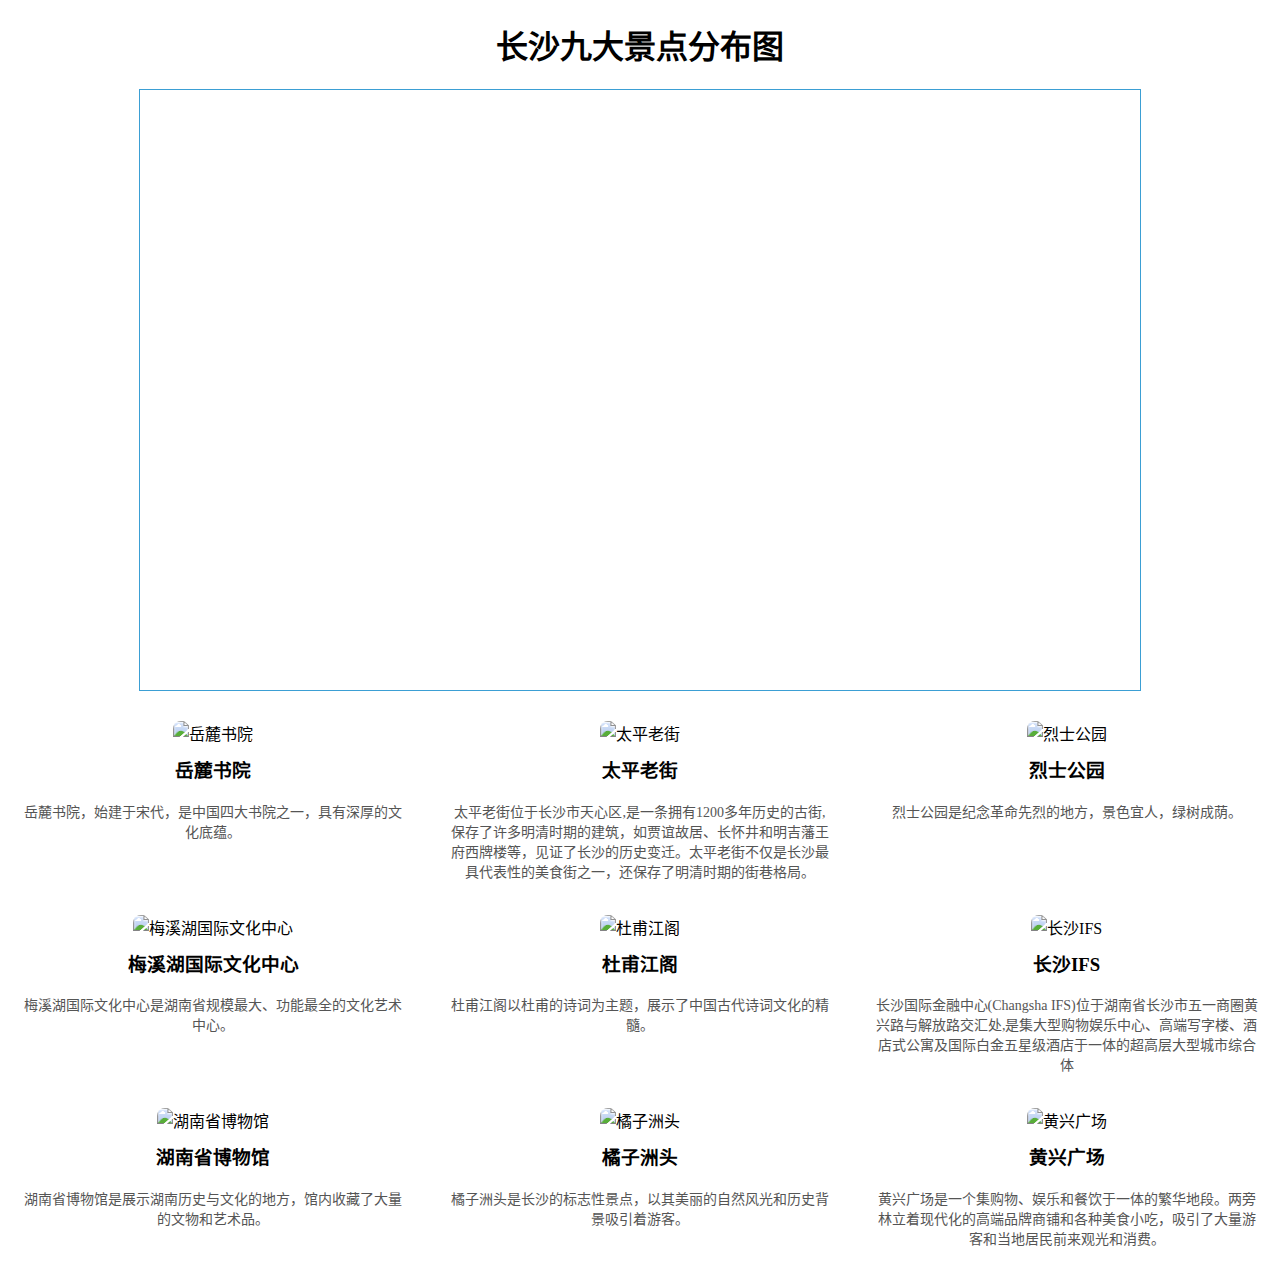
==== map1.html @ f801877c "Update map1.html" ====
<!DOCTYPE html>
<html lang="zh-CN">
<head>
    <meta charset="utf-8">
    <title>长沙九大景点分布图</title>
    <meta name="viewport" content="initial-scale=1.0, user-scalable=no">
    <meta http-equiv="X-UA-Compatible" content="IE=Edge">
    <style>
        body, html, #container {
            margin: 0;
            padding: 0;
            height: 100%;
            width: 100%;
            font-family: "微软雅黑";
        }

        #map1 {
            width: 90%;
            max-width: 1000px;
            height: 600px;
            margin: 0 auto;
            border: 1px solid #3b9fd4;
        }

        h1 {
            text-align: center;
        }

        .spot-container {
            display: flex;
            flex-wrap: wrap;
            justify-content: space-around;
            margin-top: 30px;
        }

        .spot {
            width: 30%;
            margin-bottom: 20px;
            text-align: center;
        }

        .spot img {
            width: 100%;
            height: auto;
            border-radius: 8px;
        }

        .spot h3 {
            margin-top: 10px;
        }

        .spot p {
            font-size: 14px;
            color: #555;
        }
    </style>
    <script src="https://api.map.baidu.com/api?v=3.0&ak=u12fawL0duezKEULOrQJYAZ8Ad51EcHr"></script>
</head>
<body>
    <h1>长沙九大景点分布图</h1>

    <!-- 百度地图容器 -->
    <div id="map1"></div>

    <!-- 九大景点介绍 -->
    <div class="spot-container">
        <div class="spot">
            <img src="picture/岳麓书院.jpg" alt="岳麓书院">
            <h3>岳麓书院</h3>
            <p>岳麓书院，始建于宋代，是中国四大书院之一，具有深厚的文化底蕴。</p>
        </div>
        <div class="spot">
            <img src="picture/长沙街道.jpeg" alt="太平老街">
            <h3>太平老街</h3>
            <p>太平老街位于长沙市天心区,是一条拥有1200多年历史的古街,保存了许多明清时期的建筑，如贾谊故居、长怀井和明吉藩王府西牌楼等，见证了长沙的历史变迁。太平老街不仅是长沙最具代表性的美食街之一，还保存了明清时期的街巷格局。</p>
        </div>
        <div class="spot">
            <img src="picture/烈士公园.jpg" alt="烈士公园">
            <h3>烈士公园</h3>
            <p>烈士公园是纪念革命先烈的地方，景色宜人，绿树成荫。</p>
        </div>
        <div class="spot">
            <img src="picture/梅溪湖.jpg" alt="梅溪湖国际文化中心">
            <h3>梅溪湖国际文化中心</h3>
            <p>梅溪湖国际文化中心是湖南省规模最大、功能最全的文化艺术中心。</p>
        </div>
        <div class="spot">
            <img src="picture/杜甫江阁.jpg" alt="杜甫江阁">
            <h3>杜甫江阁</h3>
            <p>杜甫江阁以杜甫的诗词为主题，展示了中国古代诗词文化的精髓。</p>
        </div>
        <div class="spot">
            <img src="picture/IFS.jpg" alt="长沙IFS">
            <h3>长沙IFS</h3>
            <p>长沙国际金融中心(Changsha IFS)位于湖南省长沙市五一商圈黄兴路与解放路交汇处,是集大型购物娱乐中心、高端写字楼、酒店式公寓及国际白金五星级酒店于一体的超高层大型城市综合体</p>
        </div>
        <div class="spot">
            <img src="picture/博物馆.jpg" alt="湖南省博物馆">
            <h3>湖南省博物馆</h3>
            <p>湖南省博物馆是展示湖南历史与文化的地方，馆内收藏了大量的文物和艺术品。</p>
        </div>
        <div class="spot">
            <img src="picture/橘子洲.png" alt="橘子洲头">
            <h3>橘子洲头</h3>
            <p>橘子洲头是长沙的标志性景点，以其美丽的自然风光和历史背景吸引着游客。</p>
        </div>
        <div class="spot">
            <img src="picture/黄兴广场.jpg" alt="黄兴广场">
            <h3>黄兴广场</h3>
            <p>黄兴广场是一个集购物、娱乐和餐饮于一体的繁华地段。两旁林立着现代化的高端品牌商铺和各种美食小吃，吸引了大量游客和当地居民前来观光和消费。</p>
        </div>
    </div>

    <script>
        // 初始化百度地图
        var map = new BMap.Map("map1");
        map.centerAndZoom(new BMap.Point(112.9793, 28.2135), 13);  // 五一广场位置
        map.enableScrollWheelZoom(true);  // 启用滚轮缩放

        // 创建九大景点的标记
        var locations = [
            {point: new BMap.Point(112.975234, 28.190399), title: "杜甫江阁"},
            {point: new BMap.Point(112.978715, 28.199138), title: "太平老街"},
            {point: new BMap.Point(112.999736, 28.217654), title: "湖南省博物馆"},
            {point: new BMap.Point(112.968132, 28.191286), title: "橘子洲"},
            {point: new BMap.Point(112.946304, 28.186467), title: "岳麓书院"},
            {point: new BMap.Point(112.984985, 28.198061), title: "长沙IFS"},
            {point: new BMap.Point(113.005862, 28.214741), title: "烈士公园"},
            {point: new BMap.Point(112.91344, 28.202382), title: "梅溪湖文化艺术中心"},
            {point: new BMap.Point(112.982951, 28.194376), title: "黄兴广场"}
        ];

        // 添加标记和信息窗口
        locations.forEach(function(location) {
            var marker = new BMap.Marker(location.point);
            map.addOverlay(marker);

            var infoWindow = new BMap.InfoWindow(location.title);  // 信息窗口内容
            marker.addEventListener("click", function() {
                this.openInfoWindow(infoWindow);
            });
        });
    </script>
</body>
</html>
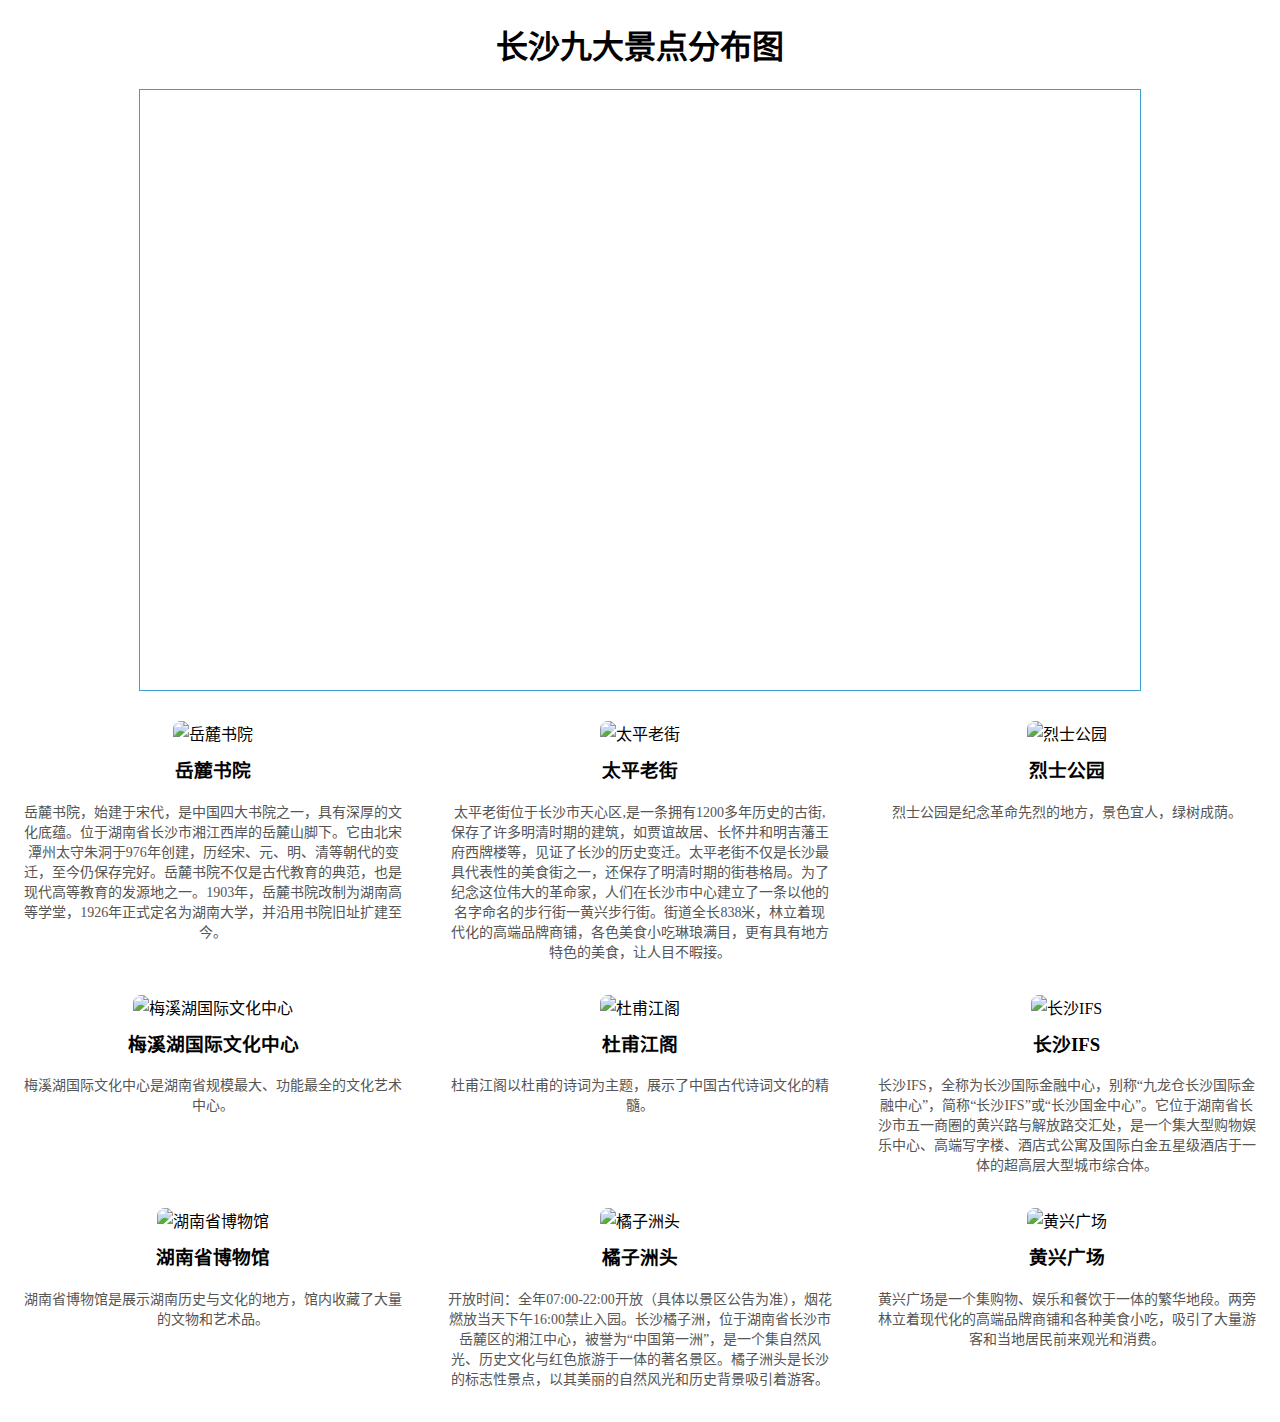
==== commit 35424aed: "Update map1.html" ====
--- a/map1.html
+++ b/map1.html
@@ -67,12 +67,12 @@
         <div class="spot">
             <img src="picture/岳麓书院.jpg" alt="岳麓书院">
             <h3>岳麓书院</h3>
-            <p>岳麓书院，始建于宋代，是中国四大书院之一，具有深厚的文化底蕴。</p>
+            <p>岳麓书院，始建于宋代，是中国四大书院之一，具有深厚的文化底蕴。位于湖南省长沙市湘江西岸的岳麓山脚下。‌它由北宋潭州太守朱洞于976年创建，历经宋、元、明、清等朝代的变迁，至今仍保存完好。岳麓书院不仅是古代教育的典范，也是现代高等教育的发源地之一。1903年，岳麓书院改制为湖南高等学堂，1926年正式定名为湖南大学，并沿用书院旧址扩建至今。‌</p>
         </div>
         <div class="spot">
             <img src="picture/长沙街道.jpeg" alt="太平老街">
             <h3>太平老街</h3>
-            <p>太平老街位于长沙市天心区,是一条拥有1200多年历史的古街,保存了许多明清时期的建筑，如贾谊故居、长怀井和明吉藩王府西牌楼等，见证了长沙的历史变迁。太平老街不仅是长沙最具代表性的美食街之一，还保存了明清时期的街巷格局。</p>
+            <p>太平老街位于长沙市天心区,是一条拥有1200多年历史的古街,保存了许多明清时期的建筑，如贾谊故居、长怀井和明吉藩王府西牌楼等，见证了长沙的历史变迁。太平老街不仅是长沙最具代表性的美食街之一，还保存了明清时期的街巷格局。为了纪念这位伟大的革命家，人们在长沙市中心建立了一条以他的名字命名的步行街一黄兴步行街。街道全长838米，林立着现代化的高端品牌商铺，各色美食小吃琳琅满目，更有具有地方特色的美食，让人目不暇接。</p>
         </div>
         <div class="spot">
             <img src="picture/烈士公园.jpg" alt="烈士公园">
@@ -92,7 +92,7 @@
         <div class="spot">
             <img src="picture/IFS.jpg" alt="长沙IFS">
             <h3>长沙IFS</h3>
-            <p>长沙国际金融中心(Changsha IFS)位于湖南省长沙市五一商圈黄兴路与解放路交汇处,是集大型购物娱乐中心、高端写字楼、酒店式公寓及国际白金五星级酒店于一体的超高层大型城市综合体</p>
+            <p>‌长沙IFS‌，全称为‌长沙国际金融中心‌，别称“九龙仓长沙国际金融中心”，简称“长沙IFS”或“长沙国金中心”。它位于湖南省长沙市五一商圈的黄兴路与解放路交汇处，是一个集大型购物娱乐中心、高端写字楼、酒店式公寓及国际白金五星级酒店于一体的超高层大型城市综合体。</p>
         </div>
         <div class="spot">
             <img src="picture/博物馆.jpg" alt="湖南省博物馆">
@@ -102,7 +102,7 @@
         <div class="spot">
             <img src="picture/橘子洲.png" alt="橘子洲头">
             <h3>橘子洲头</h3>
-            <p>橘子洲头是长沙的标志性景点，以其美丽的自然风光和历史背景吸引着游客。</p>
+            <p>‌开放时间‌：全年07:00-22:00开放（具体以景区公告为准），烟花燃放当天下午16:00禁止入园。长沙橘子洲，位于湖南省长沙市岳麓区的湘江中心，被誉为“中国第一洲”，是一个集自然风光、历史文化与红色旅游于一体的著名景区。橘子洲头是长沙的标志性景点，以其美丽的自然风光和历史背景吸引着游客。</p>
         </div>
         <div class="spot">
             <img src="picture/黄兴广场.jpg" alt="黄兴广场">
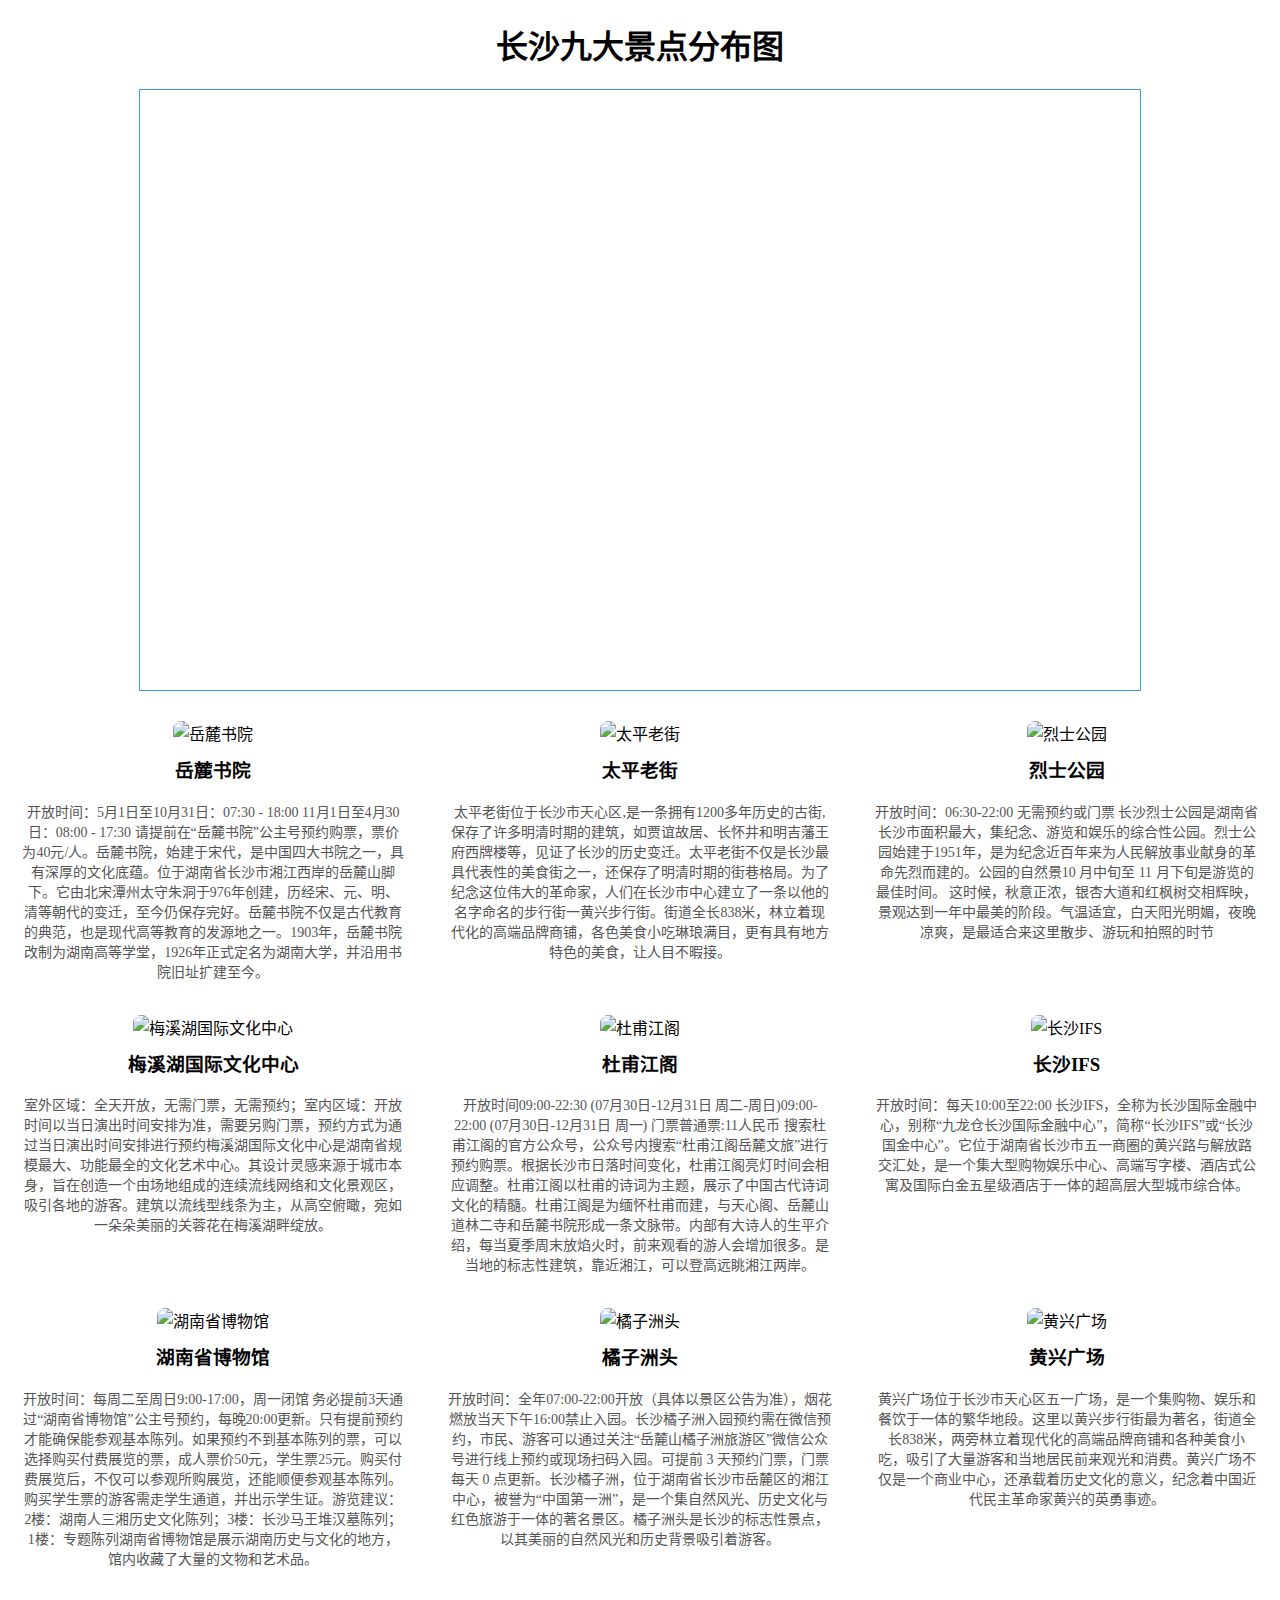
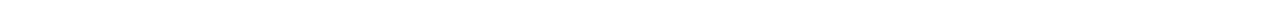
==== commit d8e21000: "Update map1.html" ====
--- a/map1.html
+++ b/map1.html
@@ -67,7 +67,7 @@
         <div class="spot">
             <img src="picture/岳麓书院.jpg" alt="岳麓书院">
             <h3>岳麓书院</h3>
-            <p>岳麓书院，始建于宋代，是中国四大书院之一，具有深厚的文化底蕴。位于湖南省长沙市湘江西岸的岳麓山脚下。‌它由北宋潭州太守朱洞于976年创建，历经宋、元、明、清等朝代的变迁，至今仍保存完好。岳麓书院不仅是古代教育的典范，也是现代高等教育的发源地之一。1903年，岳麓书院改制为湖南高等学堂，1926年正式定名为湖南大学，并沿用书院旧址扩建至今。‌</p>
+            <p>开放时间：5月1日至10月31日：07:30 - 18:00 11月1日至4月30日：08:00 - 17:30 请提前在“岳麓书院”公主号预约购票，票价为40元/人。岳麓书院，始建于宋代，是中国四大书院之一，具有深厚的文化底蕴。位于湖南省长沙市湘江西岸的岳麓山脚下。‌它由北宋潭州太守朱洞于976年创建，历经宋、元、明、清等朝代的变迁，至今仍保存完好。岳麓书院不仅是古代教育的典范，也是现代高等教育的发源地之一。1903年，岳麓书院改制为湖南高等学堂，1926年正式定名为湖南大学，并沿用书院旧址扩建至今。‌</p>
         </div>
         <div class="spot">
             <img src="picture/长沙街道.jpeg" alt="太平老街">
@@ -77,37 +77,37 @@
         <div class="spot">
             <img src="picture/烈士公园.jpg" alt="烈士公园">
             <h3>烈士公园</h3>
-            <p>烈士公园是纪念革命先烈的地方，景色宜人，绿树成荫。</p>
+            <p>开放时间：06:30-22:00 无需预约或门票 长沙烈士公园是湖南省长沙市面积最大，集纪念、游览和娱乐的综合性公园。烈士公园始建于1951年，是为纪念近百年来为人民解放事业献身的革命先烈而建的。公园的自然景10 月中旬至 11 月下旬是游览的最佳时间。 这时候，秋意正浓，银杏大道和红枫树交相辉映，景观达到一年中最美的阶段。气温适宜，白天阳光明媚，夜晚凉爽，是最适合来这里散步、游玩和拍照的时节</p>
         </div>
         <div class="spot">
             <img src="picture/梅溪湖.jpg" alt="梅溪湖国际文化中心">
             <h3>梅溪湖国际文化中心</h3>
-            <p>梅溪湖国际文化中心是湖南省规模最大、功能最全的文化艺术中心。</p>
+            <p>室外区域‌：全天开放，无需门票，无需预约‌；室内区域‌：开放时间以当日演出时间安排为准，需要另购门票，预约方式为通过当日演出时间安排进行预约‌梅溪湖国际文化中心是湖南省规模最大、功能最全的文化艺术中心。其设计灵感来源于城市本身，旨在创造一个由场地组成的连续流线网络和文化景观区，吸引各地的游客。建筑以流线型线条为主，从高空俯瞰，宛如一朵朵美丽的关蓉花在梅溪湖畔绽放。</p>
         </div>
         <div class="spot">
             <img src="picture/杜甫江阁.jpg" alt="杜甫江阁">
             <h3>杜甫江阁</h3>
-            <p>杜甫江阁以杜甫的诗词为主题，展示了中国古代诗词文化的精髓。</p>
+            <p>开放时间09:00-22:30 (07月30日-12月31日 周二-周日)09:00-22:00 (07月30日-12月31日 周一) 门票普通票:11人民币 搜索杜甫江阁的官方公众号，公众号内搜索“杜甫江阁岳麓文旅”进行预约购票。根据长沙市日落时间变化，杜甫江阁亮灯时间会相应调整。杜甫江阁以杜甫的诗词为主题，展示了中国古代诗词文化的精髓。杜甫江阁是为缅怀杜甫而建，与天心阁、岳麓山道林二寺和岳麓书院形成一条文脉带。内部有大诗人的生平介绍，每当夏季周末放焰火时，前来观看的游人会增加很多。是当地的标志性建筑，靠近湘江，可以登高远眺湘江两岸。</p>
         </div>
         <div class="spot">
             <img src="picture/IFS.jpg" alt="长沙IFS">
             <h3>长沙IFS</h3>
-            <p>‌长沙IFS‌，全称为‌长沙国际金融中心‌，别称“九龙仓长沙国际金融中心”，简称“长沙IFS”或“长沙国金中心”。它位于湖南省长沙市五一商圈的黄兴路与解放路交汇处，是一个集大型购物娱乐中心、高端写字楼、酒店式公寓及国际白金五星级酒店于一体的超高层大型城市综合体。</p>
+            <p>‌开放时间：每天10:00至22:00‌‌ 长沙IFS‌，全称为‌长沙国际金融中心‌，别称“九龙仓长沙国际金融中心”，简称“长沙IFS”或“长沙国金中心”。它位于湖南省长沙市五一商圈的黄兴路与解放路交汇处，是一个集大型购物娱乐中心、高端写字楼、酒店式公寓及国际白金五星级酒店于一体的超高层大型城市综合体。</p>
         </div>
         <div class="spot">
             <img src="picture/博物馆.jpg" alt="湖南省博物馆">
             <h3>湖南省博物馆</h3>
-            <p>湖南省博物馆是展示湖南历史与文化的地方，馆内收藏了大量的文物和艺术品。</p>
+            <p>开放时间：每周二至周日9:00-17:00，周一闭馆 务必提前3天通过“湖南省博物馆”公主号预约，每晚20:00更新。只有提前预约才能确保能参观基本陈列。如果预约不到基本陈列的票，可以选择购买付费展览的票，成人票价50元，学生票25元。购买付费展览后，不仅可以参观所购展览，还能顺便参观基本陈列。购买学生票的游客需走学生通道，并出示学生证。游览建议：2楼：湖南人三湘历史文化陈列；3楼：长沙马王堆汉墓陈列；1楼：专题陈列湖南省博物馆是展示湖南历史与文化的地方，馆内收藏了大量的文物和艺术品。</p>
         </div>
         <div class="spot">
             <img src="picture/橘子洲.png" alt="橘子洲头">
             <h3>橘子洲头</h3>
-            <p>‌开放时间‌：全年07:00-22:00开放（具体以景区公告为准），烟花燃放当天下午16:00禁止入园。长沙橘子洲，位于湖南省长沙市岳麓区的湘江中心，被誉为“中国第一洲”，是一个集自然风光、历史文化与红色旅游于一体的著名景区。橘子洲头是长沙的标志性景点，以其美丽的自然风光和历史背景吸引着游客。</p>
+            <p>‌开放时间‌：全年07:00-22:00开放（具体以景区公告为准），烟花燃放当天下午16:00禁止入园。长沙橘子洲入园预约需在微信预约，市民、游客可以通过关注“岳麓山橘子洲旅游区”微信公众号进行线上预约或现场扫码入园。可提前 3 天预约门票，门票每天 0 点更新。长沙橘子洲，位于湖南省长沙市岳麓区的湘江中心，被誉为“中国第一洲”，是一个集自然风光、历史文化与红色旅游于一体的著名景区。橘子洲头是长沙的标志性景点，以其美丽的自然风光和历史背景吸引着游客。</p>
         </div>
         <div class="spot">
             <img src="picture/黄兴广场.jpg" alt="黄兴广场">
             <h3>黄兴广场</h3>
-            <p>黄兴广场是一个集购物、娱乐和餐饮于一体的繁华地段。两旁林立着现代化的高端品牌商铺和各种美食小吃，吸引了大量游客和当地居民前来观光和消费。</p>
+            <p>黄兴广场位于长沙市天心区五一广场，是一个集购物、娱乐和餐饮于一体的繁华地段。‌这里以黄兴步行街最为著名，街道全长838米，两旁林立着现代化的高端品牌商铺和各种美食小吃，吸引了大量游客和当地居民前来观光和消费。黄兴广场不仅是一个商业中心，还承载着历史文化的意义，纪念着中国近代民主革命家黄兴的英勇事迹。‌</p>
         </div>
     </div>
 
